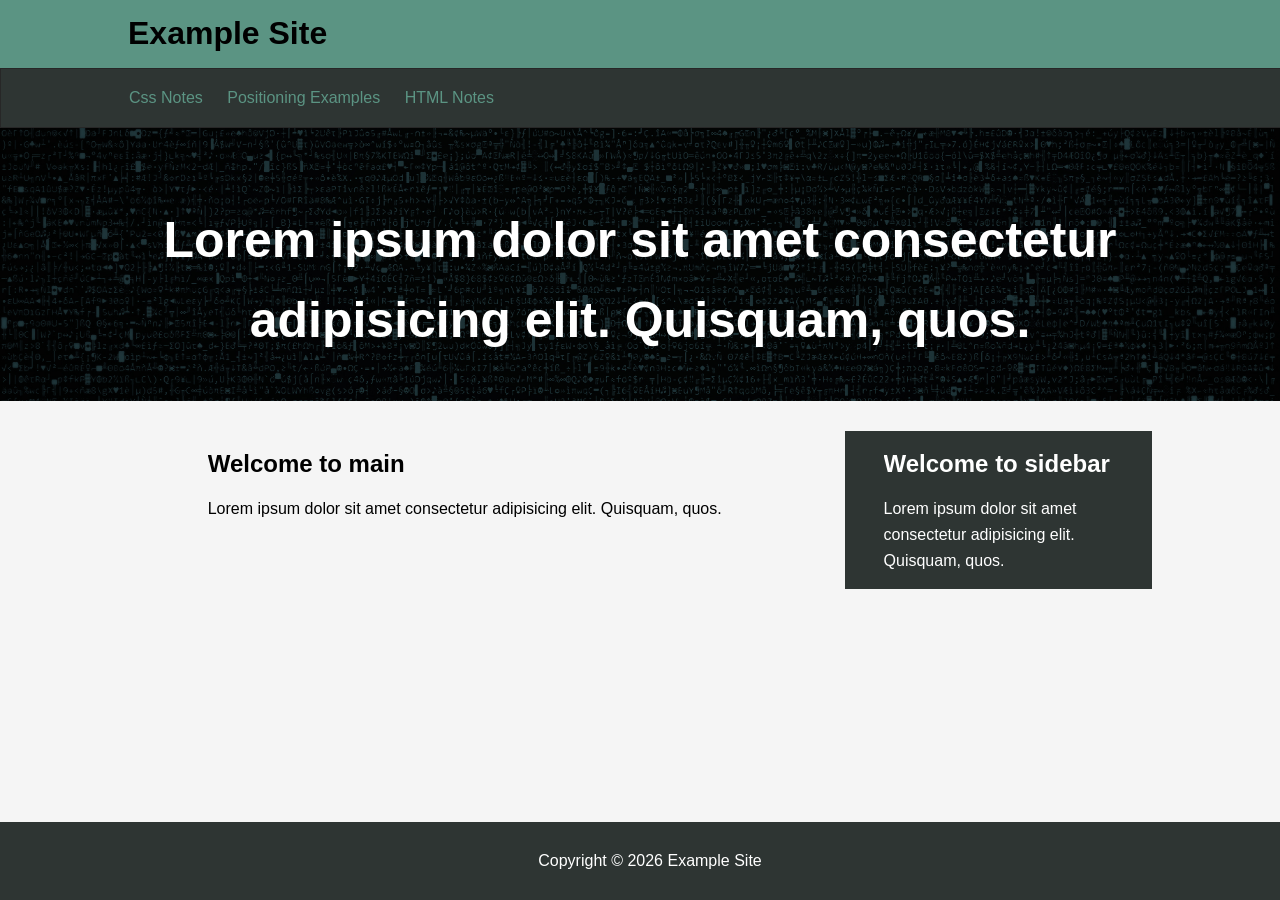
==== Web Development/CSS/example-site/index.html @ f4d5ec12 "CSS example website" ====
<!DOCTYPE html>
<html lang="en">

<head>
    <meta charset="UTF-8">
    <meta name="viewport" content="width=device-width, initial-scale=1.0">
    <title>Example Site</title>
    <link rel="stylesheet" href="css/style.css">
</head>

<body>
    <header id="main-header">
        <div class="container">
            <h1>Example Site</h1>
        </div>
    </header>
    <nav id="main-nav">
        <div class="container">
            <ul>
                <li><a href="../notes/index.html">Css Notes</a></li>
                <li><a href="../notes/positioning.html">Positioning Examples</a></li>
                <li><a href="../../HTML/Notes.html">HTML Notes</a></li>
            </ul>
        </div>
    </nav>
    <section id="showcase">
        <div class="container">
            <h1>Lorem ipsum dolor sit amet consectetur adipisicing elit. Quisquam, quos.</h1>
        </div>
    </section>
    <div class="container">
        <section id="main">
            <div class="container">
                <h1>Welcome to main</h1>
                <p>Lorem ipsum dolor sit amet consectetur adipisicing elit. Quisquam, quos.</p>
            </div>
        </section>
        <aside id="sidebar">
            <div class="container">
                <h1>Welcome to sidebar</h1>
                <p>Lorem ipsum dolor sit amet consectetur adipisicing elit. Quisquam, quos.</p>
            </div>
        </aside>
    </div>
    <footer id="main-footer">
        <p>Copyright &copy; 2026 Example Site</p>
    </footer>
</body>

</html>
---- Web Development/CSS/example-site/css/style.css ----
body {
    background-color: whitesmoke;
    color: black;
    font-family: Arial, Helvetica, sans-serif;
    font-size: 16px;
    line-height: 1.6em;
    margin: 0;
}

.container {
    width: 80%;
    margin: auto;
    overflow: hidden;
}

#main-header {
    background-color:rgb(91, 148, 131);
    color: black;
}

#main-nav {
    float: left;
    width: 100%;
    background-color: rgb(46, 53, 51);
    overflow: hidden;
    border: 1px solid #272727;
    color: black;
}

#main-nav ul {
    list-style: none;
    padding: 0;
}

#main-nav li {
    display: inline;
    color: black;
    text-decoration: none;
}

#main-nav li a {
    color: rgb(91, 148, 131);
    text-decoration: none;
    padding-right: 20px;
}

#main-nav li a:hover {
    font-weight: bold;
}

#showcase {
    background-image: url('../images/showcase.jpg');
    background-position: center;
    background-size: cover;
    background-repeat: no-repeat;
    min-height: 300px;
    margin-bottom: 30px;
    text-align: center;
}

#showcase h1 {
    font-size: 50px;
    color: white;
    line-height: 1.6em;
    padding-top: 30px;
}

#main {
    float: left;
    width: 70%;
    padding: 0 10px;
    box-sizing: border-box;
}

#sidebar {
    float: right;
    background-color: rgb(46, 53, 51);
    color: white;
    width: 30%;
    padding: 0 10px;
    box-sizing: border-box;
    overflow-wrap: break-word;
    word-wrap: break-word;
}

#main-footer {
    background-color: rgb(46, 53, 51);
    color: white;
    text-align: center;
    padding: 10px;
    margin-top: 20px;
    position:absolute;
    bottom:0;
    width: 100%;
}

@media(max-width: 600px) {
    #main {
        width: 100%;
    }
    #sidebar {
        width: 100%;
    }
    #main-footer {
        position: relative;
    }
}
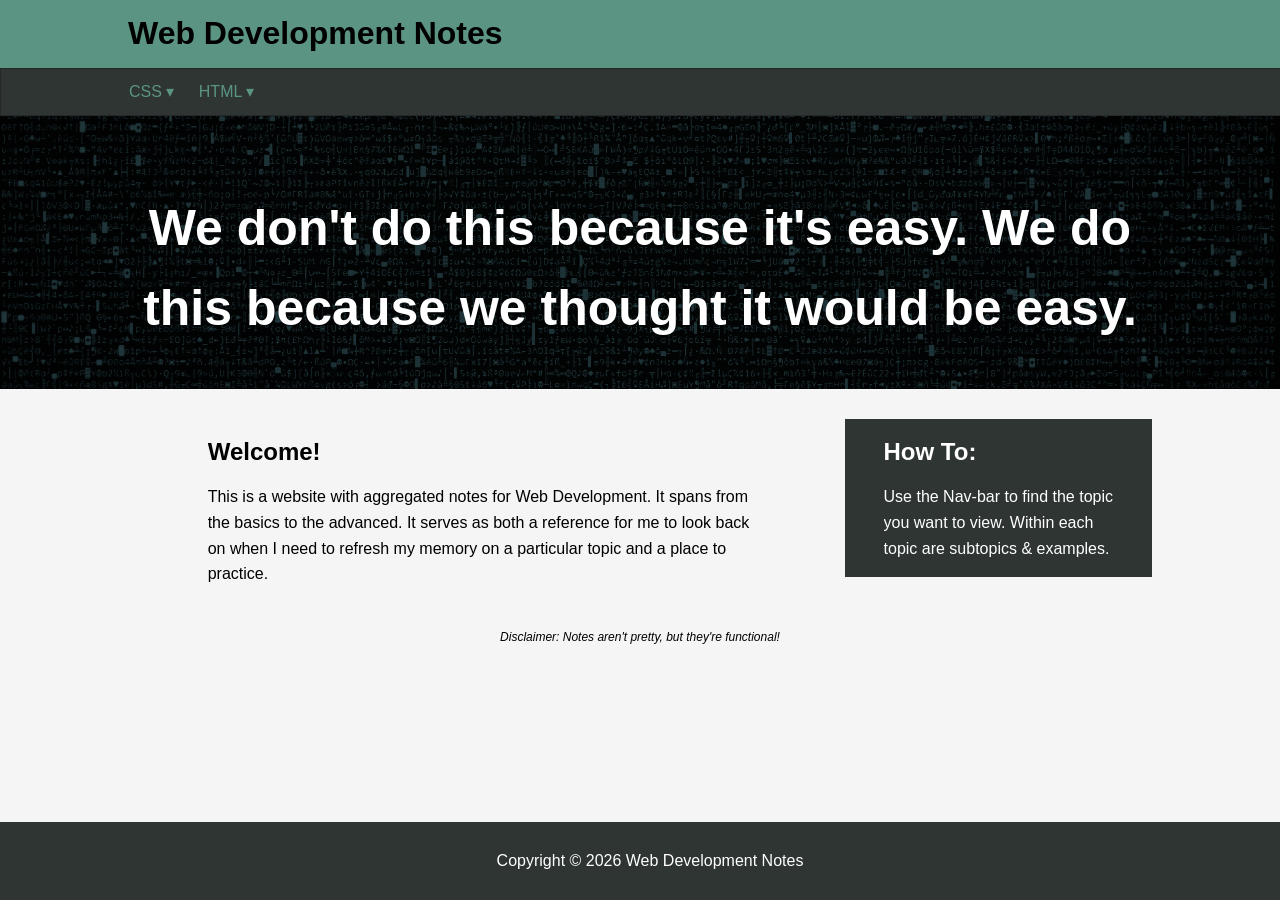
==== commit f8397b1d: "Updated website with transitions & keyframes" ====
--- a/Web Development/CSS/example-site/index.html
+++ b/Web Development/CSS/example-site/index.html
@@ -4,46 +4,72 @@
 <head>
     <meta charset="UTF-8">
     <meta name="viewport" content="width=device-width, initial-scale=1.0">
-    <title>Example Site</title>
+    <title>Web Development Notes</title>
+    <meta name="description" content="This is a website with aggregated notes for Web Development">
+    <meta name="keywords" content="Web Development, CSS, HTML, JavaScript">
+    <meta name="author" content="Ricardo Inda">
     <link rel="stylesheet" href="css/style.css">
 </head>
 
 <body>
     <header id="main-header">
         <div class="container">
-            <h1>Example Site</h1>
+            <h1>Web Development Notes</h1>
         </div>
     </header>
     <nav id="main-nav">
         <div class="container">
             <ul>
-                <li><a href="../notes/index.html">Css Notes</a></li>
-                <li><a href="../notes/positioning.html">Positioning Examples</a></li>
-                <li><a href="../../HTML/Notes.html">HTML Notes</a></li>
+                <li class="dropdown">
+                    <a href="#">CSS &#9662;</a>
+                    <ul class="dropdown-menu">
+                        <li><a href="../notes/index.html" target="_blank">CSS Notes</a></li>
+                        <li><a href="../notes/positioning.html" target="_blank">Positioning Examples</a></li>
+                        <li><a href="../transitions/transitions.html" target="_blank">Transitions</a></li>
+                        <li><a href="../keyframes/keyframes.html" target="_blank">Keyframes & Animations</a></li>
+                    </ul>
+                </li>
+                <li class="dropdown">
+                    <a href="#">HTML &#9662;</a>
+                    <ul class="dropdown-menu">
+                        <li><a href="../../HTML/Notes.html" target="_blank">HTML Notes</a></li>
+                    </ul>
+                </li>
             </ul>
         </div>
     </nav>
     <section id="showcase">
         <div class="container">
-            <h1>Lorem ipsum dolor sit amet consectetur adipisicing elit. Quisquam, quos.</h1>
+            <h1>We don't do this because it's easy. We do this because we thought it would be easy.</h1>
         </div>
     </section>
-    <div class="container">
-        <section id="main">
-            <div class="container">
-                <h1>Welcome to main</h1>
-                <p>Lorem ipsum dolor sit amet consectetur adipisicing elit. Quisquam, quos.</p>
-            </div>
-        </section>
-        <aside id="sidebar">
-            <div class="container">
-                <h1>Welcome to sidebar</h1>
-                <p>Lorem ipsum dolor sit amet consectetur adipisicing elit. Quisquam, quos.</p>
-            </div>
-        </aside>
-    </div>
+    <main>
+        <div class="container">
+            <section id="main">
+                <div class="container">
+                    <h1>Welcome!</h1>
+                    <p>This is a website with aggregated notes for Web Development. It spans from the basics to the
+                        advanced. It serves as both a reference for me to look
+                        back on when I need to refresh my memory on a particular topic and a place to practice.</p>
+                </div>
+            </section>
+            <aside id="sidebar">
+                <div class="container">
+                    <h1>How To:</h1>
+                    <p>Use the Nav-bar to find the topic you want to view. Within each topic are subtopics & examples.</p>
+                </div>
+            </aside>
+        </div>
+        <div class="container">
+            <section id="disclaimer">
+                <div class="container">
+                    <p>Disclaimer: Notes aren't pretty, but they're functional!</p>
+                </div>
+            </section>
+        </div>
+    </main>
     <footer id="main-footer">
-        <p>Copyright &copy; 2026 Example Site</p>
+        <p>Copyright &copy; 2026 Web Development Notes</p>
     </footer>
 </body>
 
--- a/Web Development/CSS/example-site/css/style.css
+++ b/Web Development/CSS/example-site/css/style.css
@@ -22,29 +22,76 @@
     float: left;
     width: 100%;
     background-color: rgb(46, 53, 51);
-    overflow: hidden;
+    overflow: visible;
     border: 1px solid #272727;
     color: black;
 }
 
-#main-nav ul {
+#main-nav .container {
+    overflow: visible;
+}
+
+#main-nav > .container > ul {
     list-style: none;
     padding: 0;
+    margin: 0;
 }
 
 #main-nav li {
-    display: inline;
+    display: inline-block;
+    position: relative;
     color: black;
-    text-decoration: none;
 }
 
-#main-nav li a {
+#main-nav > .container > ul > li > a {
     color: rgb(91, 148, 131);
     text-decoration: none;
-    padding-right: 20px;
+    padding: 10px 20px 10px 0;
+    display: inline-block;
 }
 
-#main-nav li a:hover {
+#main-nav > .container > ul > li > a:hover {
+    font-weight: bold;
+}
+
+/* Dropdown menu - hidden by default */
+.dropdown-menu {
+    display: none;
+    position: absolute;
+    top: 100%;
+    left: 0;
+    min-width: 180px;
+    background-color: rgb(46, 53, 51);
+    list-style: none;
+    padding: 0;
+    margin: 0;
+    border: 1px solid #272727;
+    box-shadow: 0 4px 8px rgba(0, 0, 0, 0.2);
+}
+
+/* Show dropdown on hover */
+.dropdown:hover .dropdown-menu {
+    display: block;
+}
+
+.dropdown-menu li {
+    display: block;
+}
+
+.dropdown-menu li a {
+    display: block;
+    color: rgb(91, 148, 131);
+    text-decoration: none;
+    padding: 10px 15px;
+    border-bottom: 1px solid #272727;
+}
+
+.dropdown-menu li:last-child a {
+    border-bottom: none;
+}
+
+.dropdown-menu li a:hover {
+    background-color: rgb(60, 70, 67);
     font-weight: bold;
 }
 
@@ -83,6 +130,13 @@
     word-wrap: break-word;
 }
 
+#disclaimer {
+    text-align: center;
+    font-style: italic;
+    font-size: 12px;
+    padding: 10px;
+}
+
 #main-footer {
     background-color: rgb(46, 53, 51);
     color: white;
